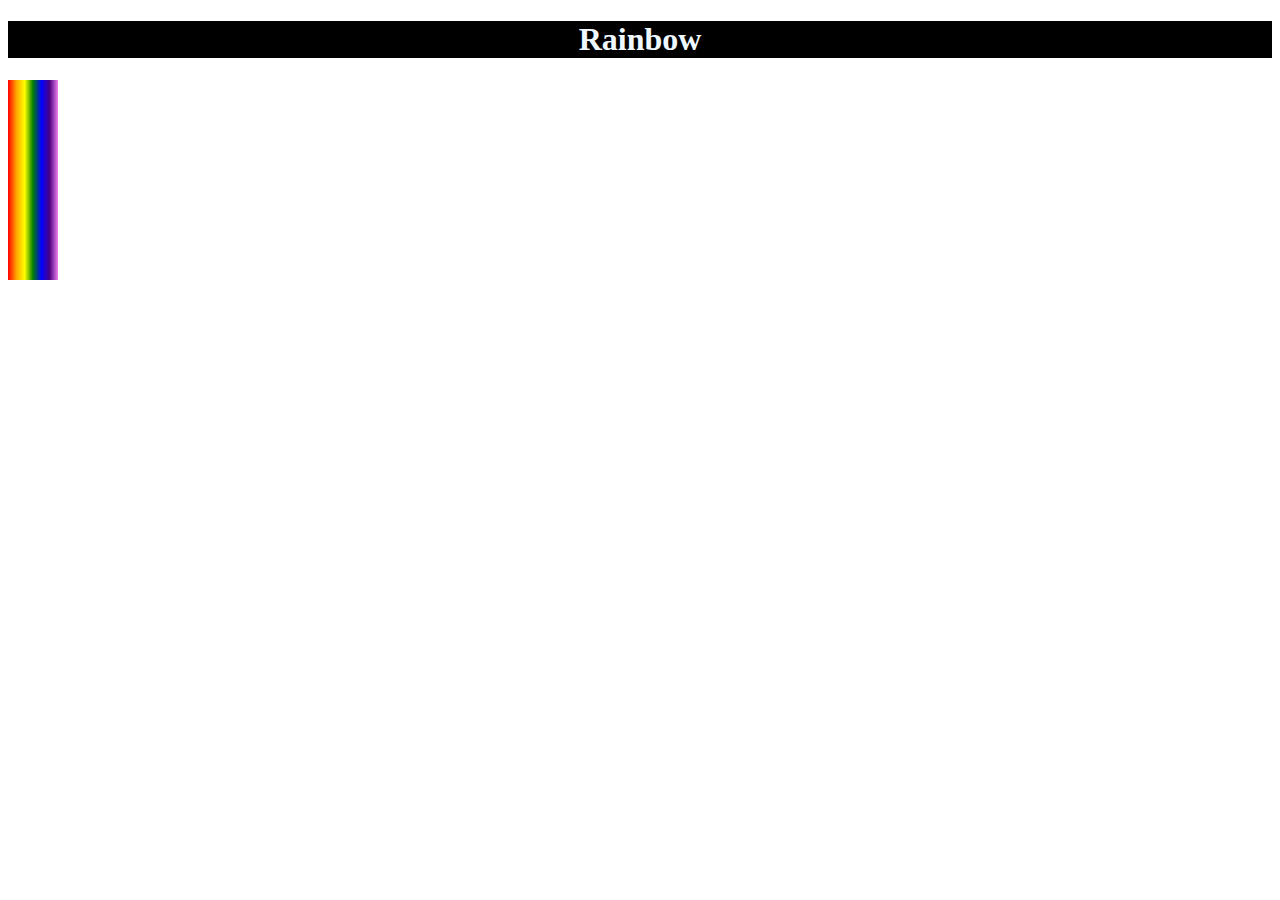
==== index.html @ 68758d12 "task" ====
<!DOCTYPE html>
<html lang="en">
<head>
    <meta charset="UTF-8">
    <meta name="viewport" content="width=device-width, initial-scale=1.0">
    <title>Document</title>


    <h1>Rainbow</h1>
<style>
 h1{text-align: center;

color: aliceblue;
background-color: black;

}
    .rainbow
     {


        height: 200px;
        width: 50px;
      transition: width 2s;

        background-image: linear-gradient( to right, red, orange, yellow, green, blue, indigo, violet)
    }
        
div:hover{

width: 100%;
 

}

+









</style>






<div class="rainbow"></div>





</head>
<body>
    
</body>
</html>
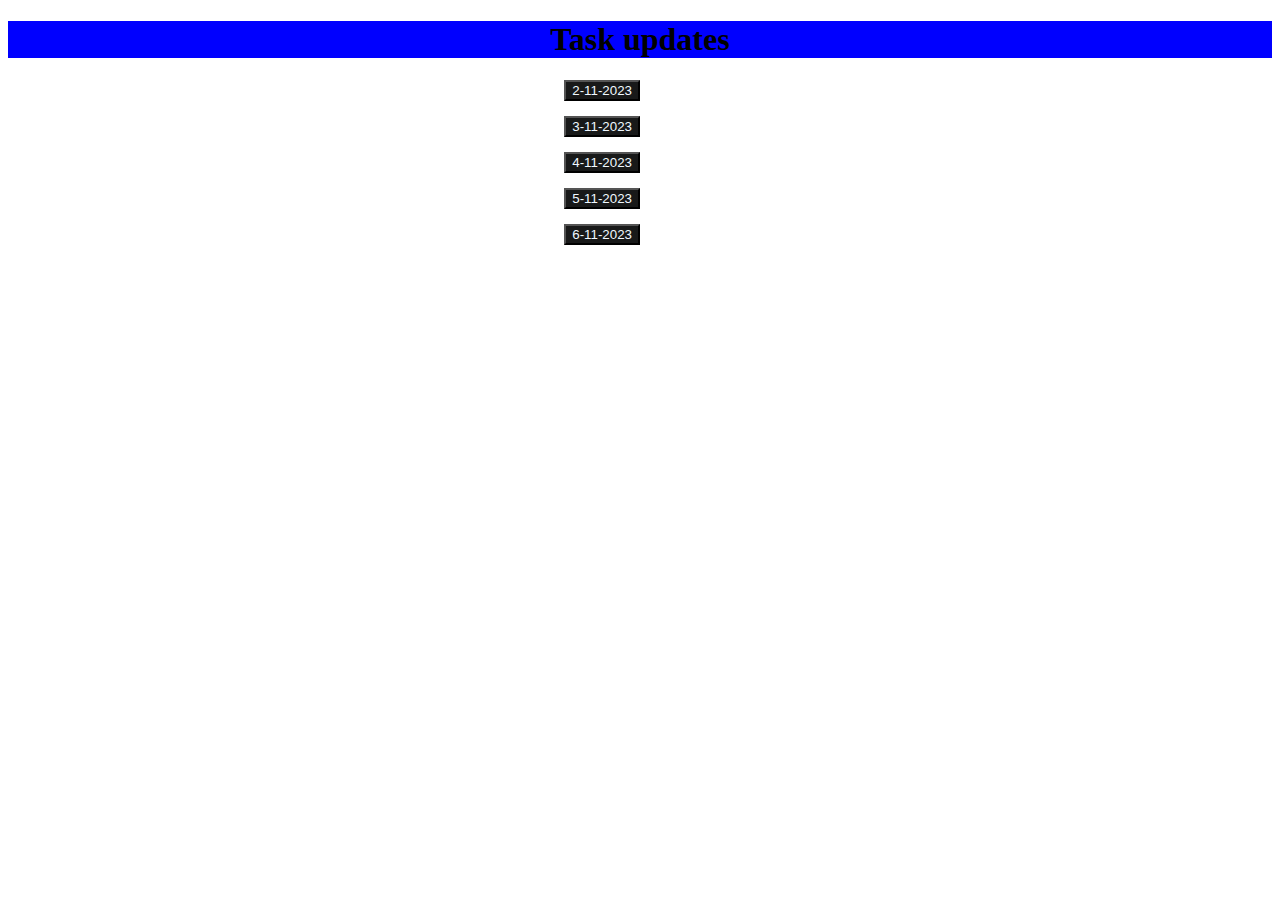
==== commit 6df33eca: "task" ====
--- a/index.html
+++ b/index.html
@@ -4,59 +4,44 @@
     <meta charset="UTF-8">
     <meta name="viewport" content="width=device-width, initial-scale=1.0">
     <title>Document</title>
+    <style>
+button{
+background-color: rgb(24, 25, 25);
 
 
-    <h1>Rainbow</h1>
-<style>
- h1{text-align: center;
-
-color: aliceblue;
-background-color: black;
-
-}
-    .rainbow
-     {
-
-
-        height: 200px;
-        width: 50px;
-      transition: width 2s;
-
-        background-image: linear-gradient( to right, red, orange, yellow, green, blue, indigo, violet)
-    }
-        
-div:hover{
-
-width: 100%;
- 
-
-}
-
-+
+position: absolute;
+right: 50%;
 
 
 
+}
+h1{
+    text-align: center;
+    background-color: blue;
+}
+a{
+display: block;
+text-decoration: none;
+color: aliceblue;
 
 
 
+}
+    </style>
+</head>
 
-
-
-</style>
-
-
-
-
-
-
-<div class="rainbow"></div>
-
-
-
-
-
-</head>
+<h1>Task updates</h1>
 <body>
-    
+    <button><a href="./2-11-2023 cards/index.html">2-11-2023</a></button>
+<br>
+    <br>
+    <button><a href="./2-11-2023 cards/second.html">3-11-2023</a></button>
+    <br>
+    <br>
+    <button><a href="./2-11-2023 cards/third.html">4-11-2023</a></button>
+    <br><br>
+    <button><a href="./2-11-2023 cards/forth.html">5-11-2023</a></button>
+    <br><br>
+    <button><a href="./2-11-2023 cards/sixth.html">6-11-2023</a></button>
 </body>
 </html>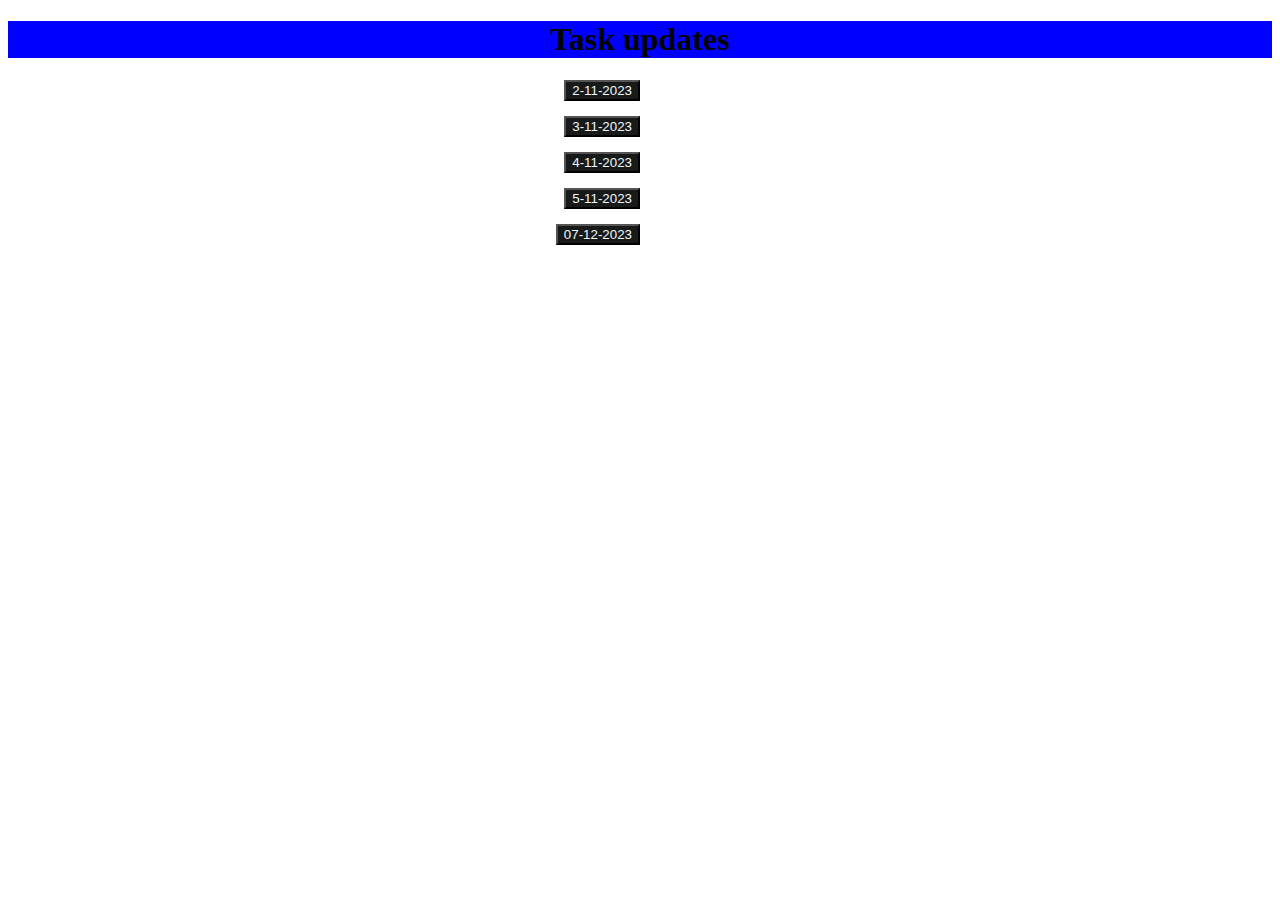
==== commit 9cf22da4: "adding task" ====
--- a/index.html
+++ b/index.html
@@ -32,7 +32,7 @@
 
 <h1>Task updates</h1>
 <body>
-    <button><a href="./2-11-2023 cards/index.html">2-11-2023</a></button>
+    <button><a href="./2-11-2023 cards/border.html">2-11-2023</a></button>
 <br>
     <br>
     <button><a href="./2-11-2023 cards/second.html">3-11-2023</a></button>
@@ -43,5 +43,7 @@
     <button><a href="./2-11-2023 cards/forth.html">5-11-2023</a></button>
     <br><br>
     <button><a href="./2-11-2023 cards/sixth.html">6-11-2023</a></button>
+
+    <button><a href="./2-11-2023 cards/seven.html">07-12-2023</a></button>
 </body>
 </html>